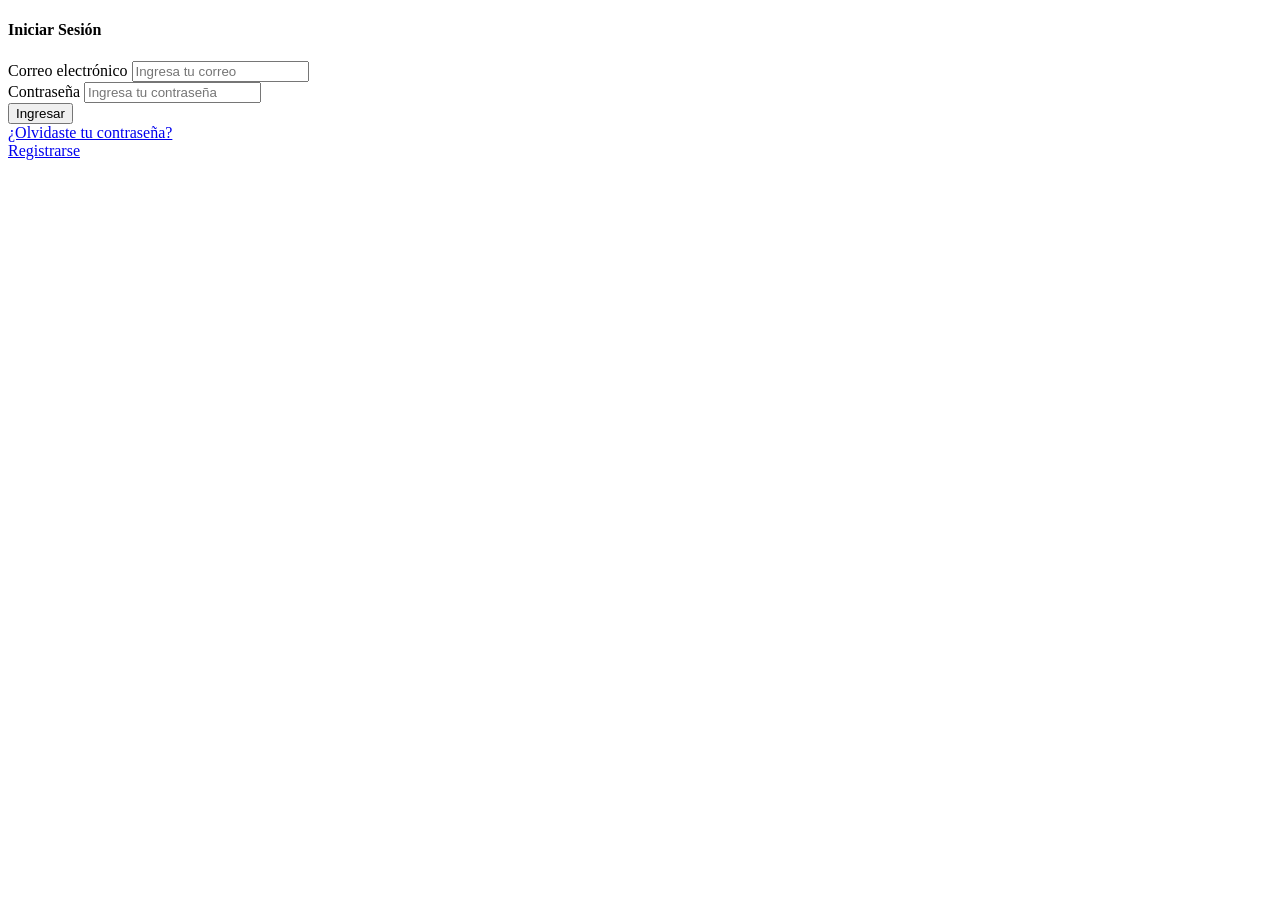
==== ingreso.html @ f666122e "Copia inicial Se adiciona los elementos iniciales para el proyecto, se crea el ingreso al sistema de" ====
<!DOCTYPE html>
<html lang="es">
<head>
    <meta charset="UTF-8">
    <meta name="viewport" content="width=device-width, initial-scale=1.0">
    <title>Login</title>

    <!-- Bootstrap -->
    <!-- <link href="https://cdn.jsdelivr.net/npm/bootstrap@5.3.0/dist/css/bootstrap.min.css" rel="stylesheet"> -->

    <!-- CSS propio -->
    <link rel="stylesheet" href="./css/index.css">
</head>
<body>

<div class="contenedorLogin">
    <div class="loginBox">
        <h4 class="texTitulo">Iniciar Sesión</h4>

        <form>
            <div class="mb-3">
                <label class="form-label">Correo electrónico</label>
                <input type="email" class="form-control" placeholder="Ingresa tu correo">
            </div>

            <div class="mb-3">
                <label class="form-label">Contraseña</label>
                <input type="password" class="form-control" placeholder="Ingresa tu contraseña">
            </div>

            <div class="d-grid">
                <button class="btn btn-primary">Ingresar</button>
            </div>
        </form>

        <div class="links">
            <a href="#">¿Olvidaste tu contraseña?</a><br>
            <a href="registro/registro.html">Registrarse</a>
        </div>
    </div>
</div>

</body>
</html>
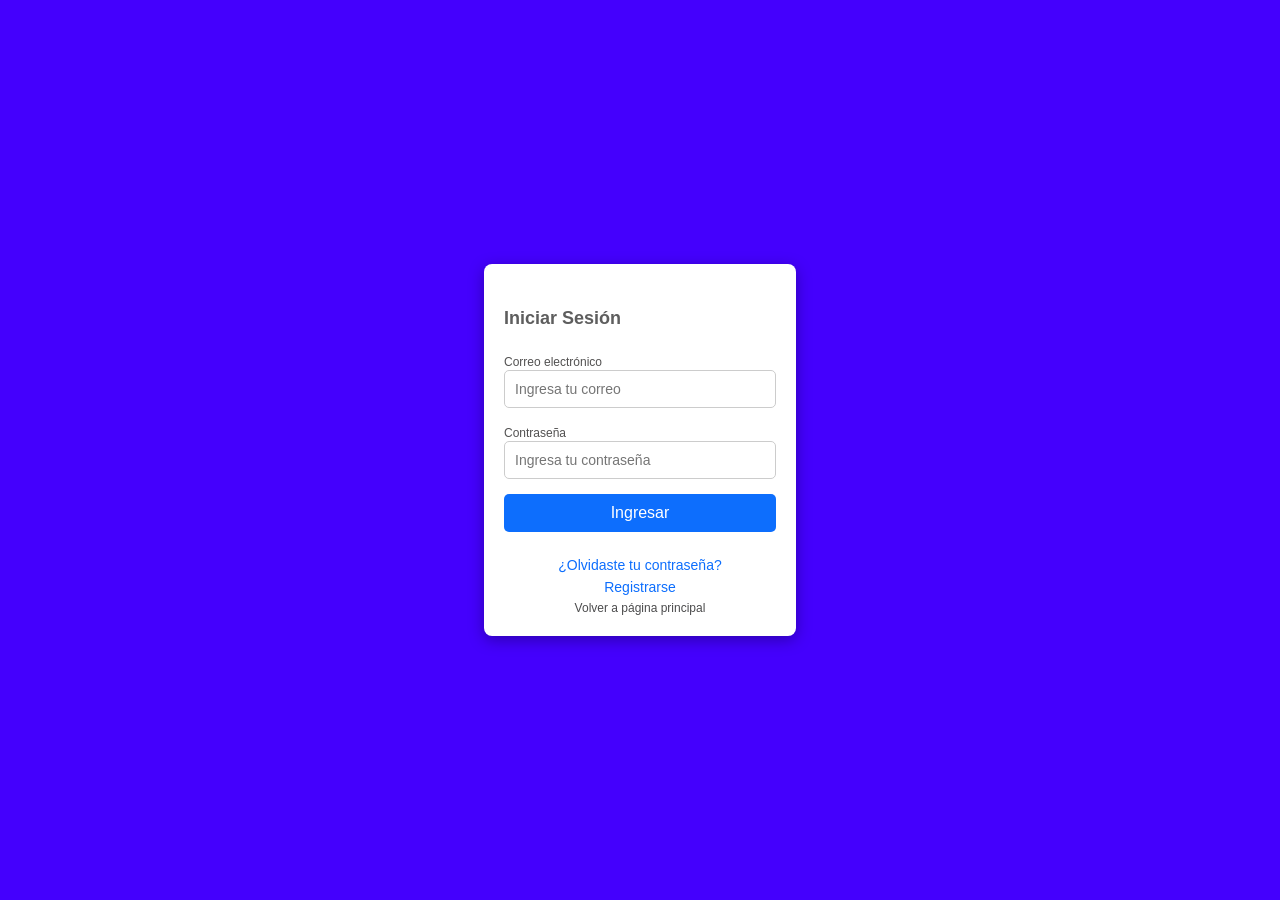
==== commit 3f94b6e3: "Cambio en el index Se creo la session 1" ====
--- a/ingreso.html
+++ b/ingreso.html
@@ -9,7 +9,7 @@
     <!-- <link href="https://cdn.jsdelivr.net/npm/bootstrap@5.3.0/dist/css/bootstrap.min.css" rel="stylesheet"> -->
 
     <!-- CSS propio -->
-    <link rel="stylesheet" href="./css/index.css">
+    <link rel="stylesheet" href="./css/ingreso.css">
 </head>
 <body>
 
@@ -35,7 +35,8 @@
 
         <div class="links">
             <a href="#">¿Olvidaste tu contraseña?</a><br>
-            <a href="registro/registro.html">Registrarse</a>
+            <a href="registro/registro.html">Registrarse</a><br>
+            <a id="linkHome" href="/index.html">Volver a página principal</a>
         </div>
     </div>
 </div>
--- a/css/ingreso.css
+++ b/css/ingreso.css
@@ -0,0 +1,92 @@
+/* Fondo azul y centrado total */
+body {
+    margin: 0;
+    height: 100vh;
+    background-color: #4400fd; /* azul tipo Bootstrap */
+    display: flex;
+    justify-content: center;
+    align-items: center;
+}
+
+/* Contenedor externo (solo para centrar) */
+.contenedorLogin {
+    width: 300px;
+    display: flex;
+    justify-content: center;
+    padding: 30px;
+}
+
+/* Caja blanca del login */
+
+.texTitulo{
+    font-family:Arial, Helvetica, sans-serif;
+    font-size: 18px;
+    font-weight: 300px;
+    color: rgb(94, 94, 94);
+}
+.loginBox {
+    background: #ffffff;
+    padding: 20px;
+    border-radius: 8px;
+    width: 100%;
+    max-width: 300px; /* 🔥 límite de 300px */
+    box-shadow: 0 4px 15px rgba(3, 5, 29, 0.342);
+}
+
+.form-control {
+    width: 250px;
+    padding: 10px;
+    margin-bottom: 15px;
+    border: 1px solid #ccc;
+    border-radius: 5px;
+    font-size: 14px;
+    }
+
+.form-label {
+    font-family:Arial, Helvetica, sans-serif;
+    font-size: 12px;
+    color: rgb(82, 81, 81);
+    
+}
+
+/*Boton de ingreso*/
+.btn-primary{
+    width: 100%;
+    padding: 10px;
+    background-color: #0d6efd;
+    color: white;
+    border: none;
+    border-radius: 5px;
+    font-size: 16px;
+    cursor: pointer;
+}
+
+/* Links */
+
+.links {
+    text-align: center;
+    margin-top: 20px;
+    
+}
+
+.links a {
+    display:inline-block;
+    text-decoration: none;
+    color: #0d6efd;
+    font-family:Arial, Helvetica, sans-serif;
+    font-size: 14px;
+    margin-top: 5px;
+}
+
+#linkHome {
+    display:inline-block;
+    text-decoration: none;
+    color: #4c4c4d;
+    font-family:Arial, Helvetica, sans-serif;
+    font-size: 12px;
+    margin-top: 5px;
+}
+
+.links a:hover {
+    text-decoration: underline;
+}
